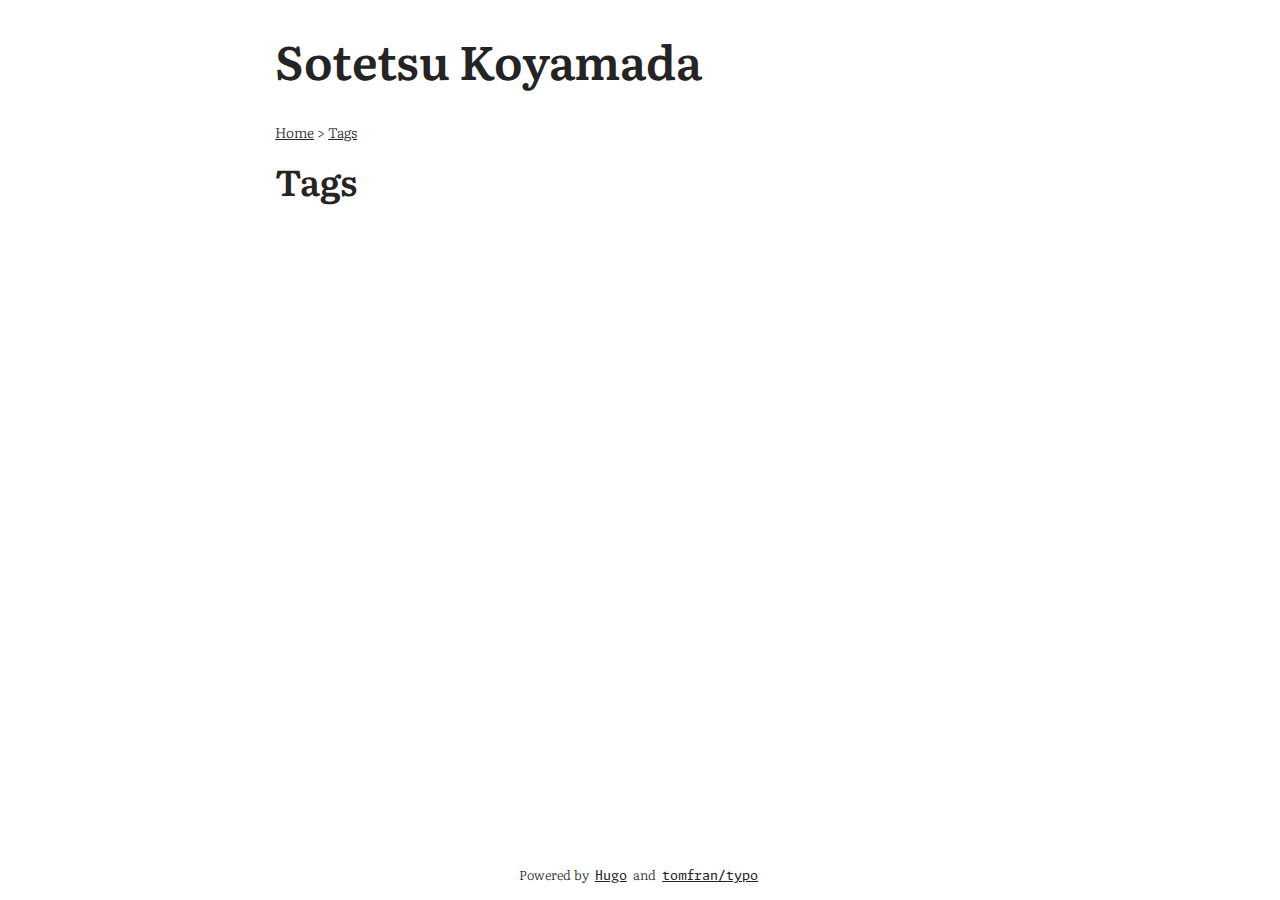
==== tags/index.html @ dfd307df "deploy new files" ====
<!DOCTYPE html>
<html lang="en-us"
  dir="ltr">

  <head>
    <meta charset="utf-8">
<meta name="viewport" content="width=device-width">



<link rel="icon" type="image/ico" href="https://sotets.uk//favicon.ico">
<link rel="icon" type="image/png" sizes="16x16" href="https://sotets.uk//favicon-16x16.png">
<link rel="icon" type="image/png" sizes="32x32" href="https://sotets.uk//favicon-32x32.png">
<link rel="icon" type="image/png" sizes="192x192" href="https://sotets.uk//android-chrome-192x192.png">
<link rel="apple-touch-icon" sizes="180x180" href="https://sotets.uk//apple-touch-icon.png">

<link rel="alternate" type="application/rss+xml" href="https://sotets.uk/tags/index.xml" title="Sotetsu Koyamada">
<meta name="description" content=""/>

<title>
    
    Tags | Sotetsu Koyamada
    
</title>

<link rel="canonical" href="https://sotets.uk/tags/"/>












<link rel="stylesheet" href="/assets/combined.min.a6824bbee0d90d5af09fed9b70395ce7076b615e315037455d903314e96ef91b.css" media="all">









  </head>

  

  
  
  

  <body class="white">

    <div class="content">
      <header>
        

<div class="header">

    

    <h1 class="header-title">Sotetsu Koyamada</h1>

    <div class="flex">
        

        
    </div>

    

</div>

      </header>

      <main class="main">
        

<div class="list-container">

    
<div class="breadcrumbs">
    
    <a href="/">Home</a>
    <span class="breadcrumbs-separator"> > </span>
    
    <a class="breadcrumbs-current" href="/tags/">Tags</a>
</div>


    <h1>Tags</h1>
    

    

    
    
    
    

    

    

    

</div>

      </main>
    </div>

    <footer>
      

    
    <p>Powered by
        <a href="https://gohugo.io/">Hugo</a>
        and
        <a href="https://github.com/tomfran/typo">tomfran/typo</a>
    </p>
    
    
    



    </footer>
    
  </body>

  <script>

  function isAuto() {
    return document.body.classList.contains("auto");
  }

  function setTheme() {
    if (!isAuto()) {
      return
    }

    document.body.classList.remove("auto");
    let cls = "light";
    if (window.matchMedia && window.matchMedia('(prefers-color-scheme: dark)').matches) {
      cls = "dark";
    }

    document.body.classList.add(cls);
  }

  function invertBody() {
    document.body.classList.toggle("dark");
    document.body.classList.toggle("light");
  }

  if (isAuto()) {
    window.matchMedia('(prefers-color-scheme: dark)').addListener(invertBody);
  }

  setTheme();

</script>

</html>
---- assets/combined.min.a6824bbee0d90d5af09fed9b70395ce7076b615e315037455d903314e96ef91b.css ----
*,::after,::before{box-sizing:border-box}html{-webkit-tap-highlight-color:transparent;overflow-y:scroll;-webkit-text-size-adjust:100%;text-size-adjust:100%}a,button,body,h1,h2,h3,h4,h5,h6{color:var(--primary)}body{font-family:-apple-system,BlinkMacSystemFont,segoe ui,Roboto,Oxygen,Ubuntu,Cantarell,open sans,helvetica neue,sans-serif;font-size:18px;line-height:1.6;word-break:break-word;background:var(--theme)}article,aside,figcaption,figure,header,hgroup,main,nav,section,table{display:block}h1,h2,h3,h4,h5,h6{line-height:1.2}h1,h2,h3,h4,h5,h6,p{margin-top:0;margin-bottom:0}ul{padding:0}a{text-decoration:none}body,figure,ul{margin:0}table{width:100%;border-collapse:collapse;border-spacing:0;overflow-x:auto;word-break:keep-all}button,input,textarea{padding:0;font:inherit;background:0 0;border:0}input,textarea{outline:0}button,input[type=button],input[type=submit]{cursor:pointer}input:-webkit-autofill,textarea:-webkit-autofill{box-shadow:0 0 0 50px var(--theme)inset}img{display:block;max-width:100%}:root{--main-width:780px;--main-padding:1.4em;--main-padding-bottom:3rem;--caption-padding:calc(.25 * var(--main-padding));--header-top-gap:2rem;--header-bottom-gap:2rem;--header-menu-side-gap:.5rem;--header-menu-top-gap:1rem;--h1-margin-top:2rem;--h1-margin-bottom:1.5rem;--h2-margin-top:2rem;--h2-margin-bottom:1.5rem;--hx-margin-top:1.5rem;--hx-margin-bottom:1rem;--p-margin-top:1rem;--p-margin-bottom:1rem;--code-margin-top:2rem;--code-margin-bottom:2rem;--h1-font-size:2em;--h2-font-size:1.8em;--hx-font-size:1.3em;--p-font-size:1em;--p-line-height:1.5em;--caption-font-size:.8em;--li-indent:1.5rem;--ul-margin-top:1rem;--ul-margin-bottom:1rem;--toc-margin-top:2rem;--toc-margin-bottom:3rem;--code-padding:1.5rem;--code-border-radius:10px;--social-icons-bottom-margin:3rem;--footer-height:3rem;--content-height:calc(100vh - var(--footer-height));--table-cell-padding:.5rem;--table-margin-top:1.5rem;--table-margin-bottom:1.5rem}@media screen and (max-width:1024px){:root{--main-width:750px;--header-top-gap:1rem;--caption-padding:calc(.25 * var(--main-padding))}}@media screen and (max-width:640px){:root{--header-top-gap:1rem;--social-icons-bottom-margin:0rem;--caption-padding:calc(2 * var(--main-padding))}}.flex{display:flex}.bold{font-weight:700}.italic{font-style:italic}.small{font-size:medium}.monospace{font-family:monaspace}@font-face{font-family:literata;src:url(/fonts/Literata/Literata-Light.woff2)format('woff2');font-weight:light;font-style:normal}@font-face{font-family:literata;src:url(/fonts/Literata/Literata-LightItalic.woff2)format('woff2');font-weight:light;font-style:italic}@font-face{font-family:literata;src:url(/fonts/Literata/Literata-SemiBold.woff2)format('woff2');font-weight:700;font-style:normal}@font-face{font-family:literata;src:url(/fonts/Literata/Literata-SemiBoldItalic.woff2)format('woff2');font-weight:700;font-style:italic}@font-face{font-family:monaspace;src:url(/fonts/Monaspace/MonaspaceArgon-Regular.woff)format('woff');font-weight:400;font-style:normal}@font-face{font-family:monaspace;src:url(/fonts/Monaspace/MonaspaceArgon-SemiBold.woff)format('woff');font-weight:700;font-style:normal}html{scroll-behavior:smooth}body{font-family:literata;margin:auto;max-width:var(--main-width);padding-left:var(--main-padding);padding-right:var(--main-padding);color:var(--content-primary);background:var(--background)}.content{min-height:var(--content-height)!important}h1{margin-top:var(--h1-margin-top);margin-bottom:var(--h1-margin-bottom);font-size:var(--h1-font-size)}h2{margin-top:var(--h2-margin-top);margin-bottom:var(--h2-margin-bottom);font-size:var(--h2-font-size)}h3,h4,h5,h6{font-size:var(--hx-font-size);margin-top:var(--hx-margin-top);margin-bottom:var(--hx-margin-bottom)}p{margin-top:var(--p-margin-top);margin-bottom:var(--p-margin-bottom);font-size:var(--p-font-size);line-height:var(--p-line-height)}ul{margin-top:var(--ul-margin-top);margin-bottom:var(--ul-margin-bottom)}li{margin-left:var(--li-indent)}a{text-decoration:underline}pre{padding:var(--code-padding);border:1px solid var(--code-border);overflow:scroll;border-radius:var(--code-border-radius);margin-top:var(--code-margin-top);margin-bottom:var(--code-margin-bottom);background-color:var(--code-background)!important;overflow-x:auto;-ms-overflow-style:none;scrollbar-width:none;line-height:1.3em}pre::-webkit-scrollbar{display:none}code span{display:inline!important}code{-webkit-font-smoothing:antialiased;-moz-font-feature-settings:"liga=1, dlig=1";-ms-font-feature-settings:"liga","dlig";-webkit-font-feature-settings:"liga","dlig";-o-font-feature-settings:"liga","dlig";font-feature-settings:"liga","dlig";font-variant-ligatures:contextual;font-family:monaspace;font-size:.9em;line-height:0}.katex-display{overflow-x:auto;overflow-y:hidden;-ms-overflow-style:none;scrollbar-width:none}.katex-display::-webkit-scrollbar{display:none}.footnotes{margin-top:3rem;border-style:none}hr{border:none;height:1px;background:var(--content-secondary);margin-top:2rem;margin-bottom:2rem}.header{padding-top:var(--header-top-gap);margin-bottom:var(--header-bottom-gap)}.header p{font-family:monospace;margin-top:var(--header-menu-top-gap);margin-right:var(--header-menu-side-gap)}.header-title{font-size:2.6em;font-weight:700;margin-bottom:0;margin-top:0}footer{font-size:small;display:flex;justify-content:center;align-items:center;max-height:var(--footer-height)}footer a{font-family:monaspace;margin-left:.2rem;margin-right:.2rem}.post-line{margin-bottom:.5rem;display:flex;align-items:baseline}.tag-line{margin-bottom:.5rem;display:flex;align-items:baseline}.post-line p{margin-top:0;margin-bottom:0}.line-date{font-size:small;font-family:monaspace;min-width:120px;max-width:120px;text-align:right;padding-right:1rem;margin-top:0;margin-bottom:0}.line-title{margin:0}.tag-title{margin:0}.line-summary{font-size:small;margin-top:.2rem!important;color:var(--content-secondary)}.list-container{padding-bottom:3rem}.pagination{display:flex;align-items:center;margin-top:1rem;margin-bottom:0;justify-content:center}.pagination-control{min-width:3rem;margin-left:.5rem;margin-right:.5rem;text-align:center;align-items:center}.page-number{min-width:3rem;margin-left:.5rem;margin-right:.5rem;display:flex;align-items:center;justify-content:center;align-items:center;font-weight:700}.social-icons{padding:12px 0;margin-bottom:var(--social-icons-bottom-margin)}.social-icons a{text-decoration:none}.social-icons a:not(:last-of-type){margin-inline-end:12px}.social-icons a svg{height:20px;width:20px}.single-intro-container{margin-top:1rem;margin-bottom:2rem}.single-title{margin-bottom:.5rem}.single-readtime{margin-top:.5rem;color:var(--content-secondary)}.single-summary{margin-bottom:0;color:var(--content-secondary)}.single-content{margin-bottom:5rem}.single-tags{margin-top:-1rem}.single-tags span{margin-right:.3rem}.single-pagination{margin-top:3rem;margin-bottom:3rem}.single-pagination a{margin-left:.4rem;margin-right:.4rem}.single-pagination hr{margin:0}.single-pagination-text{display:flex;justify-content:center;align-items:center;min-height:100%}.single-pagination-prev{min-width:50%;margin-top:1rem;margin-bottom:1rem;text-align:right}.single-pagination-next{min-width:50%;margin-top:1rem;margin-bottom:1rem;text-align:left}.single-pagination-container-next{display:flex;min-height:100%;padding:.5rem}.single-pagination-container-prev{display:flex;min-height:100%;padding:.5rem;float:right}.toc{font-size:var(--p-font-size);line-height:calc(.9 * var(--p-line-height));margin-top:var(--toc-margin-top);margin-bottom:var(--toc-margin-bottom)}.toc ul{margin-top:.1rem;margin-bottom:.1rem}.toc li{margin-top:.1rem;margin-bottom:.1rem}.autonumber{counter-reset:h2-counter 0}.autonumber h2{counter-increment:h2-counter 1;counter-reset:h3-counter 0}.autonumber h3{counter-increment:h3-counter 1;counter-reset:h4-counter 0}.autonumber h4{counter-increment:h4-counter 1}.autonumber h2:before{content:counter(h2-counter)"\00a0\00a0"}.autonumber h3:before{content:counter(h2-counter)"." counter(h3-counter)"\00a0\00a0"}.autonumber h4:before{content:counter(h2-counter)"." counter(h3-counter)"." counter(h4-counter)"\00a0\00a0"}.dark .img-light{display:none!important}.light .img-dark{display:none!important}.img-small div{display:flex;align-items:center;justify-content:center}.img-small img{scale:80%}.img-full div{display:flex;align-items:center;justify-content:center}.img-full img{width:100vw!important;max-width:100vw!important}.caption-container{display:flex;justify-content:center}figcaption{color:var(--content-secondary);padding-left:var(--caption-padding);padding-right:var(--caption-padding);font-size:var(--caption-font-size);margin-top:1rem;margin-bottom:1rem}.not-found{display:flex;align-items:center;justify-content:center}.not-found div{text-align:center}.not-found div h1{font-size:6rem;margin-bottom:3rem}.breadcrumbs{font-size:.8em;margin-bottom:calc(-.5 * var(--h1-margin-top))}.giscus{margin-top:3rem}.back-to-top{text-align:center;font-family:monaspace;font-size:small;margin-bottom:2rem}p code{background-color:var(--code-background);border-radius:3px;padding:2px}table{border-collapse:collapse;margin-top:var(--table-margin-top);margin-bottom:var(--table-margin-bottom);font-size:var(--p-font-size);line-height:var(--p-line-height);color:var(--content-primary)}th,td{padding:var(--table-cell-padding);border:1px solid var(--code-border);text-align:left}th{background-color:var(--code-background);font-weight:700}table code{background-color:var(--code-background);border-radius:3px;padding:2px}blockquote{margin:1.5rem;margin-left:0;margin-right:0;border-left:solid 2px;color:var(--content-secondary)}blockquote p{margin-left:1rem;margin-right:1rem}:root{--content-primary:rgb(36, 36, 36);--content-secondary:rgb(117, 117, 117);--background:rgb(255, 255, 255);--code-background:rgb(249, 249, 249);--code-border:rgb(229, 229, 229)}.dark{--content-primary:rgb(218, 218, 218);--content-secondary:rgb(140, 140, 140);--background:rgb(20, 20, 20);--code-background:rgb(30, 30, 30);--code-border:rgb(50, 50, 50)}:root{--content-primary:rgb(36, 36, 36);--content-secondary:rgb(117, 117, 117);--background:rgb(255, 255, 255);--code-background:rgb(249, 249, 249);--code-border:rgb(229, 229, 229)}.dark{--content-primary:rgb(218, 218, 218);--content-secondary:rgb(140, 140, 140);--background:rgb(20, 20, 20);--code-background:rgb(30, 30, 30);--code-border:rgb(50, 50, 50)}
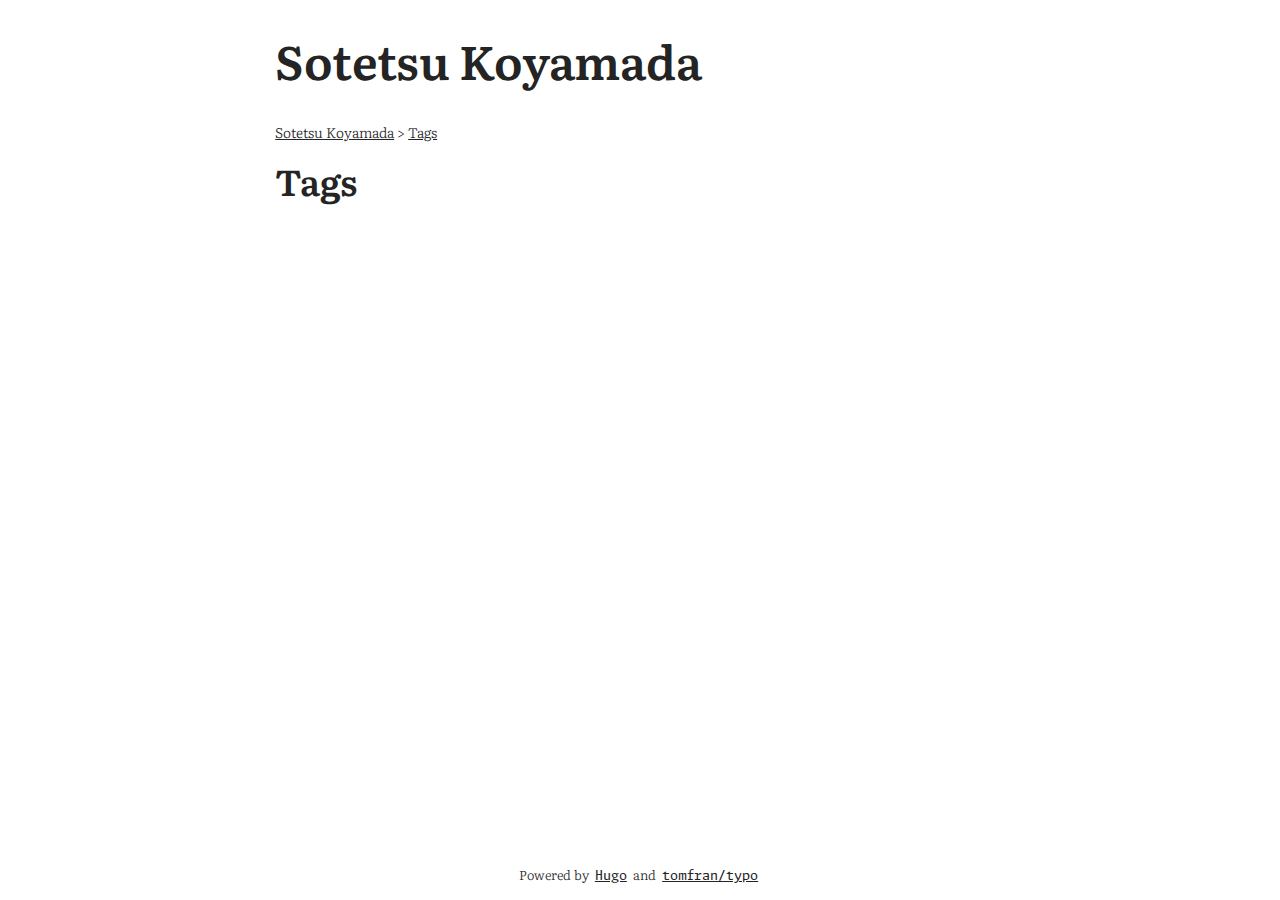
==== commit 75b56cf5: "deploy new files" ====
--- a/tags/index.html
+++ b/tags/index.html
@@ -86,7 +86,7 @@
     
 <div class="breadcrumbs">
     
-    <a href="/">Home</a>
+    <a href="">Sotetsu Koyamada</a>
     <span class="breadcrumbs-separator"> > </span>
     
     <a class="breadcrumbs-current" href="/tags/">Tags</a>
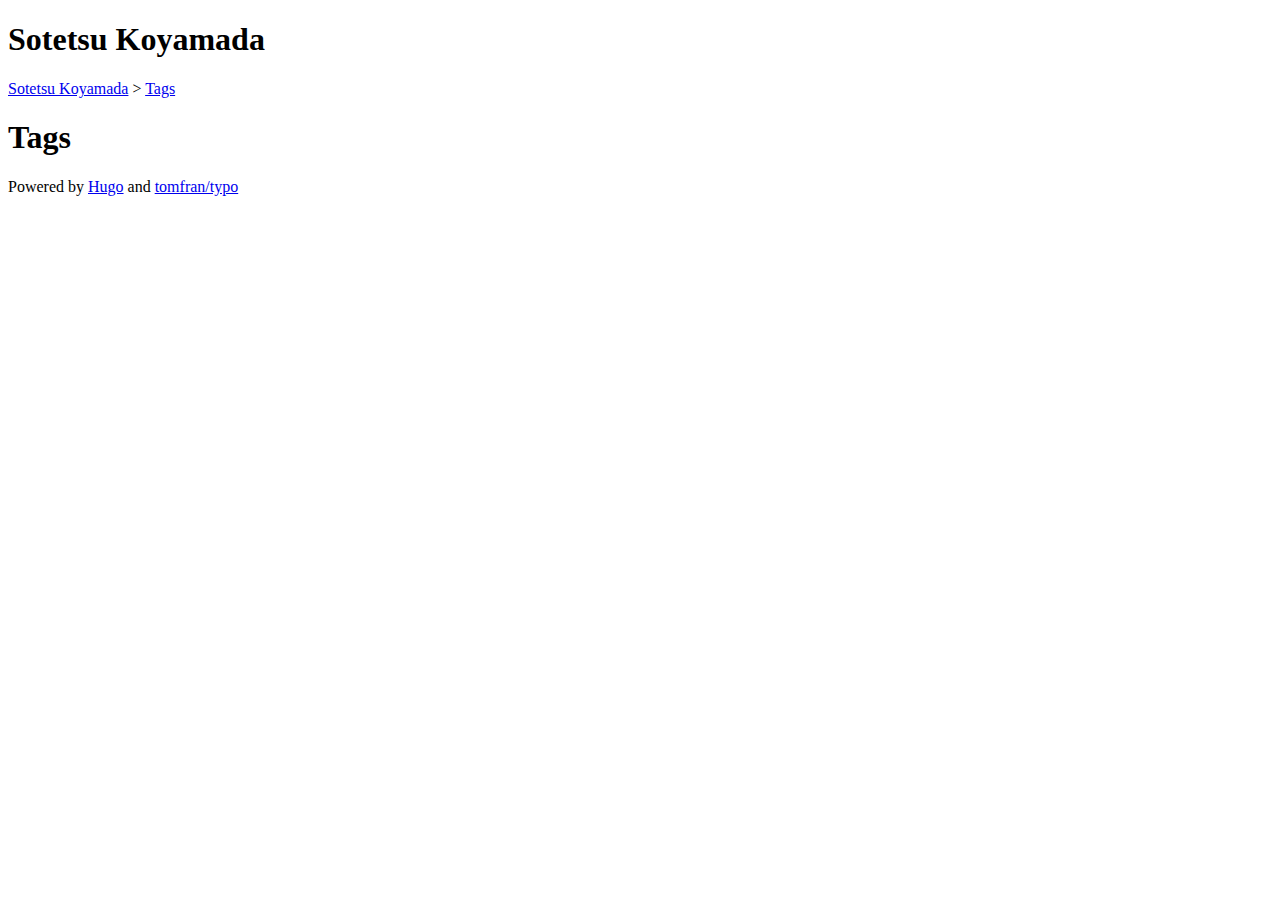
==== commit 56ca3b95: "deploy new files" ====
--- a/tags/index.html
+++ b/tags/index.html
@@ -3,48 +3,7 @@
   dir="ltr">
 
   <head>
-    <meta charset="utf-8">
-<meta name="viewport" content="width=device-width">
-
-
-
-<link rel="icon" type="image/ico" href="https://sotets.uk//favicon.ico">
-<link rel="icon" type="image/png" sizes="16x16" href="https://sotets.uk//favicon-16x16.png">
-<link rel="icon" type="image/png" sizes="32x32" href="https://sotets.uk//favicon-32x32.png">
-<link rel="icon" type="image/png" sizes="192x192" href="https://sotets.uk//android-chrome-192x192.png">
-<link rel="apple-touch-icon" sizes="180x180" href="https://sotets.uk//apple-touch-icon.png">
-
-<link rel="alternate" type="application/rss+xml" href="https://sotets.uk/tags/index.xml" title="Sotetsu Koyamada">
-<meta name="description" content=""/>
-
-<title>
-    
-    Tags | Sotetsu Koyamada
-    
-</title>
-
-<link rel="canonical" href="https://sotets.uk/tags/"/>
-
-
-
-
-
-
-
-
-
-
-
-
-<link rel="stylesheet" href="/assets/combined.min.a6824bbee0d90d5af09fed9b70395ce7076b615e315037455d903314e96ef91b.css" media="all">
-
-
-
-
-
-
-
-
+    <link rel="icon" type="image/ico" href="/favicon.ico">
 
   </head>
 
@@ -86,7 +45,7 @@
     
 <div class="breadcrumbs">
     
-    <a href="">Sotetsu Koyamada</a>
+    <a href="/">Sotetsu Koyamada</a>
     <span class="breadcrumbs-separator"> > </span>
     
     <a class="breadcrumbs-current" href="/tags/">Tags</a>
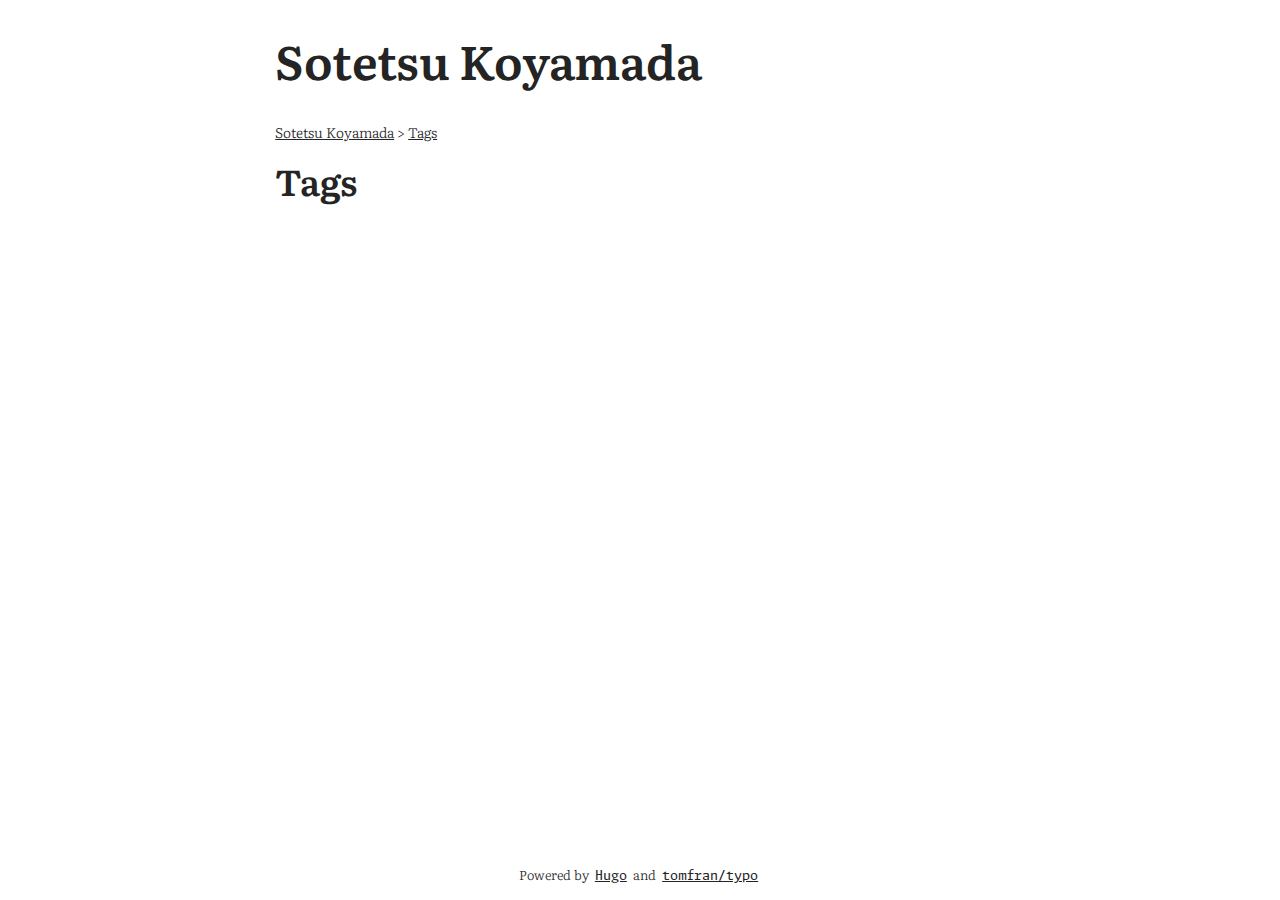
==== commit 6a5b05ed: "deploy new files" ====
--- a/tags/index.html
+++ b/tags/index.html
@@ -3,7 +3,48 @@
   dir="ltr">
 
   <head>
-    <link rel="icon" type="image/ico" href="/favicon.ico">
+    <meta charset="utf-8">
+<meta name="viewport" content="width=device-width">
+
+
+
+<link rel="icon" type="image/ico" href="https://sotets.uk//favicon.ico">
+<link rel="icon" type="image/png" sizes="16x16" href="https://sotets.uk//favicon-16x16.png">
+<link rel="icon" type="image/png" sizes="32x32" href="https://sotets.uk//favicon-32x32.png">
+<link rel="icon" type="image/png" sizes="192x192" href="https://sotets.uk//android-chrome-192x192.png">
+<link rel="apple-touch-icon" sizes="180x180" href="https://sotets.uk//apple-touch-icon.png">
+
+<link rel="alternate" type="application/rss+xml" href="https://sotets.uk/tags/index.xml" title="Sotetsu Koyamada">
+<meta name="description" content=""/>
+
+<title>
+    
+    Tags | Sotetsu Koyamada
+    
+</title>
+
+<link rel="canonical" href="https://sotets.uk/tags/"/>
+
+
+
+
+
+
+
+
+
+
+
+
+<link rel="stylesheet" href="/assets/combined.min.a6824bbee0d90d5af09fed9b70395ce7076b615e315037455d903314e96ef91b.css" media="all">
+
+
+
+
+
+
+
+
 
   </head>
 
--- a/assets/combined.min.a6824bbee0d90d5af09fed9b70395ce7076b615e315037455d903314e96ef91b.css
+++ b/assets/combined.min.a6824bbee0d90d5af09fed9b70395ce7076b615e315037455d903314e96ef91b.css
@@ -0,0 +1 @@
+*,::after,::before{box-sizing:border-box}html{-webkit-tap-highlight-color:transparent;overflow-y:scroll;-webkit-text-size-adjust:100%;text-size-adjust:100%}a,button,body,h1,h2,h3,h4,h5,h6{color:var(--primary)}body{font-family:-apple-system,BlinkMacSystemFont,segoe ui,Roboto,Oxygen,Ubuntu,Cantarell,open sans,helvetica neue,sans-serif;font-size:18px;line-height:1.6;word-break:break-word;background:var(--theme)}article,aside,figcaption,figure,header,hgroup,main,nav,section,table{display:block}h1,h2,h3,h4,h5,h6{line-height:1.2}h1,h2,h3,h4,h5,h6,p{margin-top:0;margin-bottom:0}ul{padding:0}a{text-decoration:none}body,figure,ul{margin:0}table{width:100%;border-collapse:collapse;border-spacing:0;overflow-x:auto;word-break:keep-all}button,input,textarea{padding:0;font:inherit;background:0 0;border:0}input,textarea{outline:0}button,input[type=button],input[type=submit]{cursor:pointer}input:-webkit-autofill,textarea:-webkit-autofill{box-shadow:0 0 0 50px var(--theme)inset}img{display:block;max-width:100%}:root{--main-width:780px;--main-padding:1.4em;--main-padding-bottom:3rem;--caption-padding:calc(.25 * var(--main-padding));--header-top-gap:2rem;--header-bottom-gap:2rem;--header-menu-side-gap:.5rem;--header-menu-top-gap:1rem;--h1-margin-top:2rem;--h1-margin-bottom:1.5rem;--h2-margin-top:2rem;--h2-margin-bottom:1.5rem;--hx-margin-top:1.5rem;--hx-margin-bottom:1rem;--p-margin-top:1rem;--p-margin-bottom:1rem;--code-margin-top:2rem;--code-margin-bottom:2rem;--h1-font-size:2em;--h2-font-size:1.8em;--hx-font-size:1.3em;--p-font-size:1em;--p-line-height:1.5em;--caption-font-size:.8em;--li-indent:1.5rem;--ul-margin-top:1rem;--ul-margin-bottom:1rem;--toc-margin-top:2rem;--toc-margin-bottom:3rem;--code-padding:1.5rem;--code-border-radius:10px;--social-icons-bottom-margin:3rem;--footer-height:3rem;--content-height:calc(100vh - var(--footer-height));--table-cell-padding:.5rem;--table-margin-top:1.5rem;--table-margin-bottom:1.5rem}@media screen and (max-width:1024px){:root{--main-width:750px;--header-top-gap:1rem;--caption-padding:calc(.25 * var(--main-padding))}}@media screen and (max-width:640px){:root{--header-top-gap:1rem;--social-icons-bottom-margin:0rem;--caption-padding:calc(2 * var(--main-padding))}}.flex{display:flex}.bold{font-weight:700}.italic{font-style:italic}.small{font-size:medium}.monospace{font-family:monaspace}@font-face{font-family:literata;src:url(/fonts/Literata/Literata-Light.woff2)format('woff2');font-weight:light;font-style:normal}@font-face{font-family:literata;src:url(/fonts/Literata/Literata-LightItalic.woff2)format('woff2');font-weight:light;font-style:italic}@font-face{font-family:literata;src:url(/fonts/Literata/Literata-SemiBold.woff2)format('woff2');font-weight:700;font-style:normal}@font-face{font-family:literata;src:url(/fonts/Literata/Literata-SemiBoldItalic.woff2)format('woff2');font-weight:700;font-style:italic}@font-face{font-family:monaspace;src:url(/fonts/Monaspace/MonaspaceArgon-Regular.woff)format('woff');font-weight:400;font-style:normal}@font-face{font-family:monaspace;src:url(/fonts/Monaspace/MonaspaceArgon-SemiBold.woff)format('woff');font-weight:700;font-style:normal}html{scroll-behavior:smooth}body{font-family:literata;margin:auto;max-width:var(--main-width);padding-left:var(--main-padding);padding-right:var(--main-padding);color:var(--content-primary);background:var(--background)}.content{min-height:var(--content-height)!important}h1{margin-top:var(--h1-margin-top);margin-bottom:var(--h1-margin-bottom);font-size:var(--h1-font-size)}h2{margin-top:var(--h2-margin-top);margin-bottom:var(--h2-margin-bottom);font-size:var(--h2-font-size)}h3,h4,h5,h6{font-size:var(--hx-font-size);margin-top:var(--hx-margin-top);margin-bottom:var(--hx-margin-bottom)}p{margin-top:var(--p-margin-top);margin-bottom:var(--p-margin-bottom);font-size:var(--p-font-size);line-height:var(--p-line-height)}ul{margin-top:var(--ul-margin-top);margin-bottom:var(--ul-margin-bottom)}li{margin-left:var(--li-indent)}a{text-decoration:underline}pre{padding:var(--code-padding);border:1px solid var(--code-border);overflow:scroll;border-radius:var(--code-border-radius);margin-top:var(--code-margin-top);margin-bottom:var(--code-margin-bottom);background-color:var(--code-background)!important;overflow-x:auto;-ms-overflow-style:none;scrollbar-width:none;line-height:1.3em}pre::-webkit-scrollbar{display:none}code span{display:inline!important}code{-webkit-font-smoothing:antialiased;-moz-font-feature-settings:"liga=1, dlig=1";-ms-font-feature-settings:"liga","dlig";-webkit-font-feature-settings:"liga","dlig";-o-font-feature-settings:"liga","dlig";font-feature-settings:"liga","dlig";font-variant-ligatures:contextual;font-family:monaspace;font-size:.9em;line-height:0}.katex-display{overflow-x:auto;overflow-y:hidden;-ms-overflow-style:none;scrollbar-width:none}.katex-display::-webkit-scrollbar{display:none}.footnotes{margin-top:3rem;border-style:none}hr{border:none;height:1px;background:var(--content-secondary);margin-top:2rem;margin-bottom:2rem}.header{padding-top:var(--header-top-gap);margin-bottom:var(--header-bottom-gap)}.header p{font-family:monospace;margin-top:var(--header-menu-top-gap);margin-right:var(--header-menu-side-gap)}.header-title{font-size:2.6em;font-weight:700;margin-bottom:0;margin-top:0}footer{font-size:small;display:flex;justify-content:center;align-items:center;max-height:var(--footer-height)}footer a{font-family:monaspace;margin-left:.2rem;margin-right:.2rem}.post-line{margin-bottom:.5rem;display:flex;align-items:baseline}.tag-line{margin-bottom:.5rem;display:flex;align-items:baseline}.post-line p{margin-top:0;margin-bottom:0}.line-date{font-size:small;font-family:monaspace;min-width:120px;max-width:120px;text-align:right;padding-right:1rem;margin-top:0;margin-bottom:0}.line-title{margin:0}.tag-title{margin:0}.line-summary{font-size:small;margin-top:.2rem!important;color:var(--content-secondary)}.list-container{padding-bottom:3rem}.pagination{display:flex;align-items:center;margin-top:1rem;margin-bottom:0;justify-content:center}.pagination-control{min-width:3rem;margin-left:.5rem;margin-right:.5rem;text-align:center;align-items:center}.page-number{min-width:3rem;margin-left:.5rem;margin-right:.5rem;display:flex;align-items:center;justify-content:center;align-items:center;font-weight:700}.social-icons{padding:12px 0;margin-bottom:var(--social-icons-bottom-margin)}.social-icons a{text-decoration:none}.social-icons a:not(:last-of-type){margin-inline-end:12px}.social-icons a svg{height:20px;width:20px}.single-intro-container{margin-top:1rem;margin-bottom:2rem}.single-title{margin-bottom:.5rem}.single-readtime{margin-top:.5rem;color:var(--content-secondary)}.single-summary{margin-bottom:0;color:var(--content-secondary)}.single-content{margin-bottom:5rem}.single-tags{margin-top:-1rem}.single-tags span{margin-right:.3rem}.single-pagination{margin-top:3rem;margin-bottom:3rem}.single-pagination a{margin-left:.4rem;margin-right:.4rem}.single-pagination hr{margin:0}.single-pagination-text{display:flex;justify-content:center;align-items:center;min-height:100%}.single-pagination-prev{min-width:50%;margin-top:1rem;margin-bottom:1rem;text-align:right}.single-pagination-next{min-width:50%;margin-top:1rem;margin-bottom:1rem;text-align:left}.single-pagination-container-next{display:flex;min-height:100%;padding:.5rem}.single-pagination-container-prev{display:flex;min-height:100%;padding:.5rem;float:right}.toc{font-size:var(--p-font-size);line-height:calc(.9 * var(--p-line-height));margin-top:var(--toc-margin-top);margin-bottom:var(--toc-margin-bottom)}.toc ul{margin-top:.1rem;margin-bottom:.1rem}.toc li{margin-top:.1rem;margin-bottom:.1rem}.autonumber{counter-reset:h2-counter 0}.autonumber h2{counter-increment:h2-counter 1;counter-reset:h3-counter 0}.autonumber h3{counter-increment:h3-counter 1;counter-reset:h4-counter 0}.autonumber h4{counter-increment:h4-counter 1}.autonumber h2:before{content:counter(h2-counter)"\00a0\00a0"}.autonumber h3:before{content:counter(h2-counter)"." counter(h3-counter)"\00a0\00a0"}.autonumber h4:before{content:counter(h2-counter)"." counter(h3-counter)"." counter(h4-counter)"\00a0\00a0"}.dark .img-light{display:none!important}.light .img-dark{display:none!important}.img-small div{display:flex;align-items:center;justify-content:center}.img-small img{scale:80%}.img-full div{display:flex;align-items:center;justify-content:center}.img-full img{width:100vw!important;max-width:100vw!important}.caption-container{display:flex;justify-content:center}figcaption{color:var(--content-secondary);padding-left:var(--caption-padding);padding-right:var(--caption-padding);font-size:var(--caption-font-size);margin-top:1rem;margin-bottom:1rem}.not-found{display:flex;align-items:center;justify-content:center}.not-found div{text-align:center}.not-found div h1{font-size:6rem;margin-bottom:3rem}.breadcrumbs{font-size:.8em;margin-bottom:calc(-.5 * var(--h1-margin-top))}.giscus{margin-top:3rem}.back-to-top{text-align:center;font-family:monaspace;font-size:small;margin-bottom:2rem}p code{background-color:var(--code-background);border-radius:3px;padding:2px}table{border-collapse:collapse;margin-top:var(--table-margin-top);margin-bottom:var(--table-margin-bottom);font-size:var(--p-font-size);line-height:var(--p-line-height);color:var(--content-primary)}th,td{padding:var(--table-cell-padding);border:1px solid var(--code-border);text-align:left}th{background-color:var(--code-background);font-weight:700}table code{background-color:var(--code-background);border-radius:3px;padding:2px}blockquote{margin:1.5rem;margin-left:0;margin-right:0;border-left:solid 2px;color:var(--content-secondary)}blockquote p{margin-left:1rem;margin-right:1rem}:root{--content-primary:rgb(36, 36, 36);--content-secondary:rgb(117, 117, 117);--background:rgb(255, 255, 255);--code-background:rgb(249, 249, 249);--code-border:rgb(229, 229, 229)}.dark{--content-primary:rgb(218, 218, 218);--content-secondary:rgb(140, 140, 140);--background:rgb(20, 20, 20);--code-background:rgb(30, 30, 30);--code-border:rgb(50, 50, 50)}:root{--content-primary:rgb(36, 36, 36);--content-secondary:rgb(117, 117, 117);--background:rgb(255, 255, 255);--code-background:rgb(249, 249, 249);--code-border:rgb(229, 229, 229)}.dark{--content-primary:rgb(218, 218, 218);--content-secondary:rgb(140, 140, 140);--background:rgb(20, 20, 20);--code-background:rgb(30, 30, 30);--code-border:rgb(50, 50, 50)}